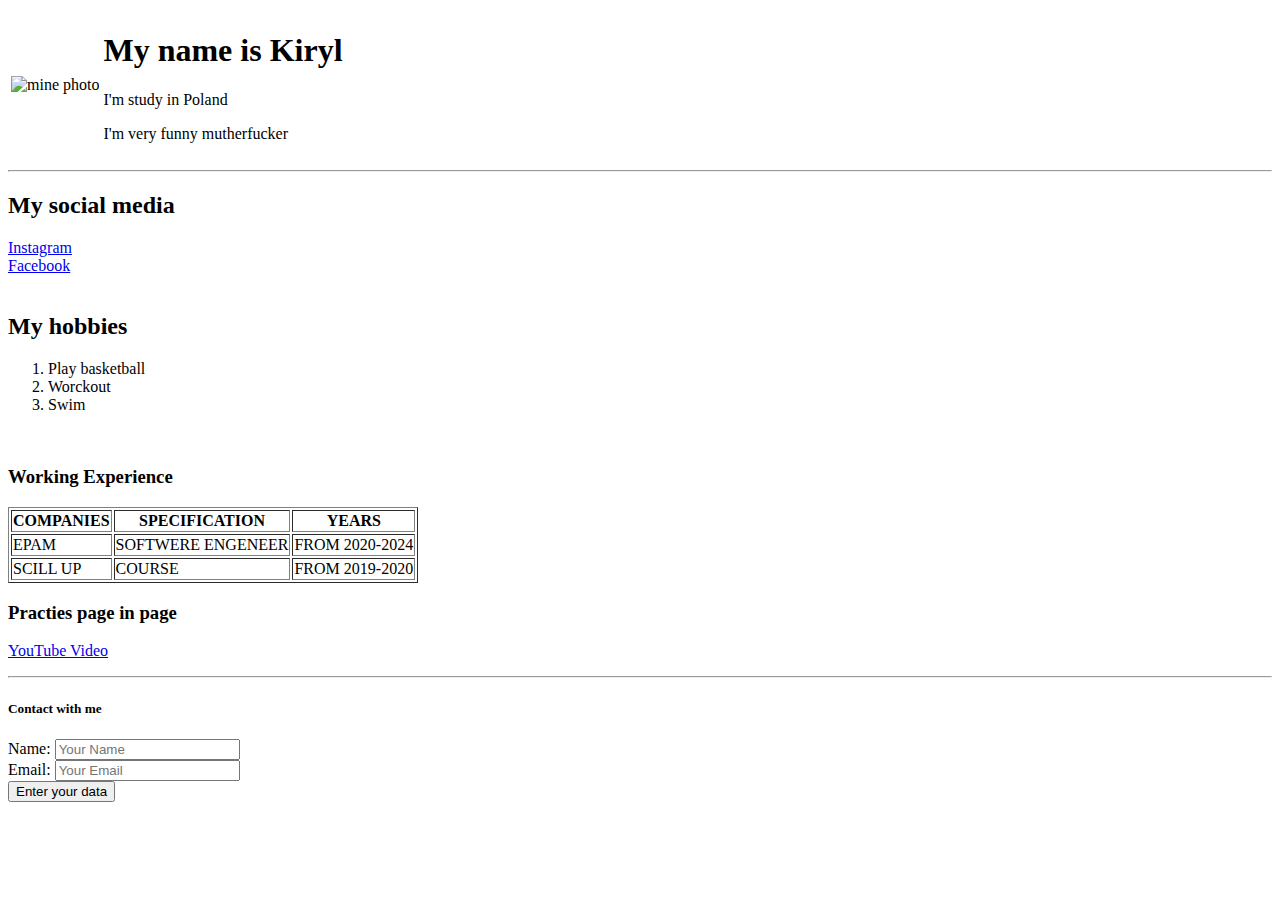
==== lalern.html @ 6343eb04 "Add files via upload" ====
<!DOCTYPE html>
<html lang="en">
<head>
  <meta charset="UTF-8">
  <meta http-equiv="X-UA-Compatible" content="IE=edge">
  <meta name="viewport" content="width=device-width, initial-scale=1.0">
  <title>Document</title>
</head>
<body>

  <table cellspasing = "15">
    <tr>
      <td> <img src="https://www.shutterstock.com/image-photo/very-random-pose-asian-men-260nw-2423213779.jpg" alt="mine photo"></td>
      <td> 
      
      <h1>My name is Kiryl</h1>
        <p>I'm study in Poland</p>
              <p>I'm very funny mutherfucker</p>
      
      </td>
    </tr>
  </table>
  <hr>
  <h2>My social media</h2>
  <lu>
    <li><a href="https://www.instagram.com/target_kiril/#">Instagram</a></li>
    <li><a href="https://www.facebook.com/me/">Facebook</a></li>
  </lu>
  <br>
  <h2>My hobbies</h2>
  <ol>
    <li>Play basketball</li>
    <li>Worckout</li>
    <li>Swim</li>
  </ol>
  <br>
  <h3>Working Experience</h3>
  <table border = '1'>
    <tr>
      <th>COMPANIES</th>
      <th>SPECIFICATION</th>
      <th>YEARS</th>
    </tr>
    <tr>
      <td>EPAM </td>
      <td>SOFTWERE ENGENEER</td>
      <td>FROM 2020-2024</td>
    </tr>
    <tr>
      <td>SCILL UP </td>
      <td>COURSE</td>
      <td>FROM 2019-2020</td>
    </tr>
  </table>
  
  <h3>Practies page in page</h3>
  <p><a href="https://youtu.be/DOEtVdkKwcU">YouTube Video</a></p>
  
  <hr>
  
  <h5>Contact with me</h5>
  
  <form >
    <lable for = "name">Name:</lable>
    <input type= "text" placeholder= "Your Name">
    <br>
    <lable for = "email">Email:</lable>
    <input type= "text" placeholder= "Your Email">
    <br>
    <input type="submit" value = "Enter your data">
    
    
    
  </form>
  
</body>
</html>
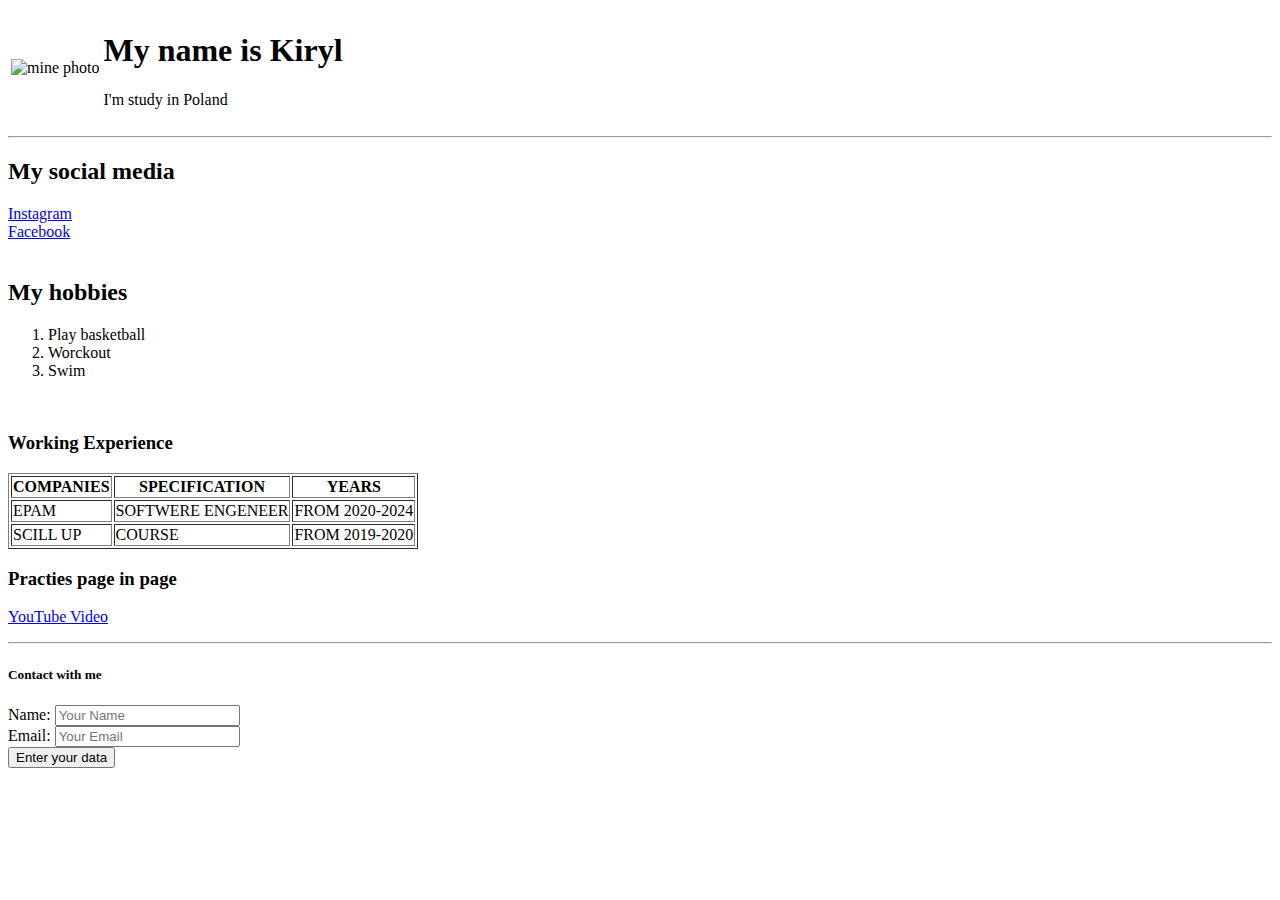
==== commit 9134fa52: "Update lalern.html" ====
--- a/lalern.html
+++ b/lalern.html
@@ -10,12 +10,12 @@
 
   <table cellspasing = "15">
     <tr>
-      <td> <img src="https://www.shutterstock.com/image-photo/very-random-pose-asian-men-260nw-2423213779.jpg" alt="mine photo"></td>
+      <td> <img src="" alt="mine photo"></td>
       <td> 
       
       <h1>My name is Kiryl</h1>
         <p>I'm study in Poland</p>
-              <p>I'm very funny mutherfucker</p>
+              <p></p>
       
       </td>
     </tr>
@@ -74,4 +74,4 @@
   </form>
   
 </body>
-</html>+</html>
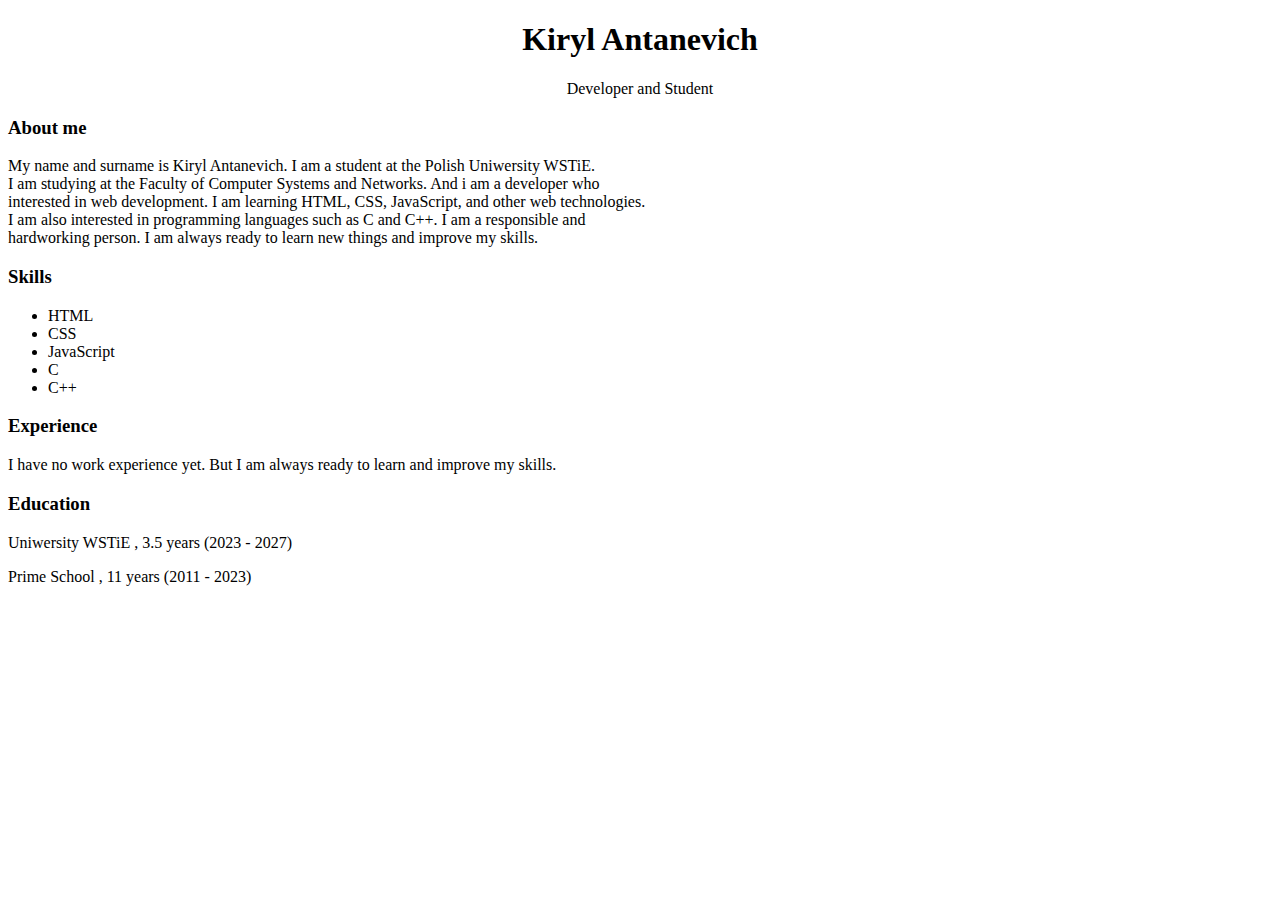
==== commit 29d53b13: "Update lalern.html" ====
--- a/lalern.html
+++ b/lalern.html
@@ -4,74 +4,33 @@
   <meta charset="UTF-8">
   <meta http-equiv="X-UA-Compatible" content="IE=edge">
   <meta name="viewport" content="width=device-width, initial-scale=1.0">
-  <title>Document</title>
+  <title>Kiryl Antanevich CV</title>
 </head>
 <body>
+  <h1 style = "text-align: center;">Kiryl Antanevich</h1>
+  <p style = "text-align: center;">Developer and Student</p>
+  
+  <h3 >About me</h3>
+  <p >My name and surname is Kiryl Antanevich. I am a student at the Polish Uniwersity WSTiE. <br> I am studying at the Faculty of Computer Systems and Networks. And i am a developer who<br> interested in web development. I am learning HTML, CSS, JavaScript,  and other web technologies.<br> I am also interested in programming languages such as C and C++. I am a responsible and<br> hardworking person.  I am always ready to learn new things and improve my skills.</p>
+  
+  <h3>Skills</h3>
+  <ul>
+    <li>HTML</li>
+    <li>CSS</li>
+    <li>JavaScript</li>
+    <li>C</li>
+    <li>C++</li>
+  </ul>
 
-  <table cellspasing = "15">
-    <tr>
-      <td> <img src="" alt="mine photo"></td>
-      <td> 
-      
-      <h1>My name is Kiryl</h1>
-        <p>I'm study in Poland</p>
-              <p></p>
-      
-      </td>
-    </tr>
-  </table>
-  <hr>
-  <h2>My social media</h2>
-  <lu>
-    <li><a href="https://www.instagram.com/target_kiril/#">Instagram</a></li>
-    <li><a href="https://www.facebook.com/me/">Facebook</a></li>
-  </lu>
-  <br>
-  <h2>My hobbies</h2>
-  <ol>
-    <li>Play basketball</li>
-    <li>Worckout</li>
-    <li>Swim</li>
-  </ol>
-  <br>
-  <h3>Working Experience</h3>
-  <table border = '1'>
-    <tr>
-      <th>COMPANIES</th>
-      <th>SPECIFICATION</th>
-      <th>YEARS</th>
-    </tr>
-    <tr>
-      <td>EPAM </td>
-      <td>SOFTWERE ENGENEER</td>
-      <td>FROM 2020-2024</td>
-    </tr>
-    <tr>
-      <td>SCILL UP </td>
-      <td>COURSE</td>
-      <td>FROM 2019-2020</td>
-    </tr>
-  </table>
-  
-  <h3>Practies page in page</h3>
-  <p><a href="https://youtu.be/DOEtVdkKwcU">YouTube Video</a></p>
-  
-  <hr>
-  
-  <h5>Contact with me</h5>
-  
-  <form >
-    <lable for = "name">Name:</lable>
-    <input type= "text" placeholder= "Your Name">
-    <br>
-    <lable for = "email">Email:</lable>
-    <input type= "text" placeholder= "Your Email">
-    <br>
-    <input type="submit" value = "Enter your data">
-    
-    
-    
-  </form>
+  <h3>Experience</h3>
+  <p>I have no work experience yet. But I am always ready to learn and improve my skills.</p>
+
+  <h3>Education</h3>
+  <p> Uniwersity WSTiE , 3.5 years (2023 - 2027) </p>
+  <p>Prime School  , 11 years (2011 - 2023) </p>
+</body>
+</html>
+
   
 </body>
 </html>
